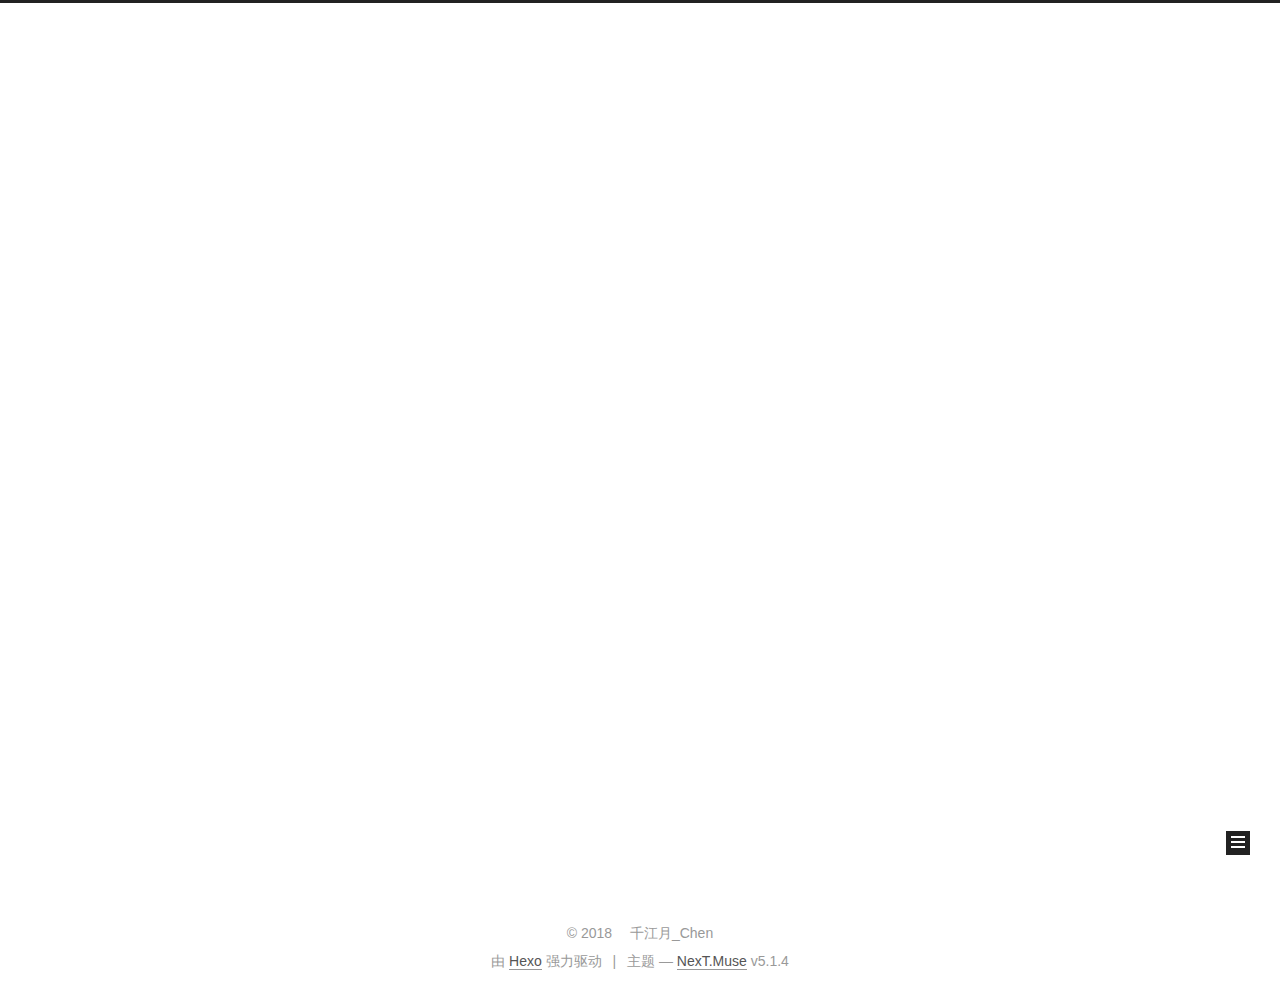
==== index.html @ f5b62c7f "Site updated: 2018-09-10 13:41:51" ====
<!DOCTYPE html>



  


<html class="theme-next muse use-motion" lang="zh-Hans">
<head>
  <meta charset="UTF-8"/>
<meta http-equiv="X-UA-Compatible" content="IE=edge" />
<meta name="viewport" content="width=device-width, initial-scale=1, maximum-scale=1"/>
<meta name="theme-color" content="#222">









<meta http-equiv="Cache-Control" content="no-transform" />
<meta http-equiv="Cache-Control" content="no-siteapp" />
















  
  
  <link href="/lib/fancybox/source/jquery.fancybox.css?v=2.1.5" rel="stylesheet" type="text/css" />







<link href="/lib/font-awesome/css/font-awesome.min.css?v=4.6.2" rel="stylesheet" type="text/css" />

<link href="/css/main.css?v=5.1.4" rel="stylesheet" type="text/css" />


  <link rel="apple-touch-icon" sizes="180x180" href="/images/apple-touch-icon-next.png?v=5.1.4">


  <link rel="icon" type="image/png" sizes="32x32" href="/images/favicon-32x32-next.png?v=5.1.4">


  <link rel="icon" type="image/png" sizes="16x16" href="/images/favicon-16x16-next.png?v=5.1.4">


  <link rel="mask-icon" href="/images/logo.svg?v=5.1.4" color="#222">





  <meta name="keywords" content="Hexo, NexT" />










<meta name="keywords" content="快乐 简单 进步">
<meta property="og:type" content="website">
<meta property="og:title" content="千江月_Chen 的马上世界">
<meta property="og:url" content="http://yoursite.com/index.html">
<meta property="og:site_name" content="千江月_Chen 的马上世界">
<meta property="og:locale" content="zh-Hans">
<meta name="twitter:card" content="summary">
<meta name="twitter:title" content="千江月_Chen 的马上世界">



<script type="text/javascript" id="hexo.configurations">
  var NexT = window.NexT || {};
  var CONFIG = {
    root: '/',
    scheme: 'Muse',
    version: '5.1.4',
    sidebar: {"position":"left","display":"post","offset":12,"b2t":false,"scrollpercent":false,"onmobile":false},
    fancybox: true,
    tabs: true,
    motion: {"enable":true,"async":false,"transition":{"post_block":"fadeIn","post_header":"slideDownIn","post_body":"slideDownIn","coll_header":"slideLeftIn","sidebar":"slideUpIn"}},
    duoshuo: {
      userId: '0',
      author: '博主'
    },
    algolia: {
      applicationID: '',
      apiKey: '',
      indexName: '',
      hits: {"per_page":10},
      labels: {"input_placeholder":"Search for Posts","hits_empty":"We didn't find any results for the search: ${query}","hits_stats":"${hits} results found in ${time} ms"}
    }
  };
</script>



  <link rel="canonical" href="http://yoursite.com/"/>





  <title>千江月_Chen 的马上世界</title>
  








</head>

<body itemscope itemtype="http://schema.org/WebPage" lang="zh-Hans">

  
  
    
  

  <div class="container sidebar-position-left 
  page-home">
    <div class="headband"></div>

    <header id="header" class="header" itemscope itemtype="http://schema.org/WPHeader">
      <div class="header-inner"><div class="site-brand-wrapper">
  <div class="site-meta ">
    

    <div class="custom-logo-site-title">
      <a href="/"  class="brand" rel="start">
        <span class="logo-line-before"><i></i></span>
        <span class="site-title">千江月_Chen 的马上世界</span>
        <span class="logo-line-after"><i></i></span>
      </a>
    </div>
      
        <p class="site-subtitle"></p>
      
  </div>

  <div class="site-nav-toggle">
    <button>
      <span class="btn-bar"></span>
      <span class="btn-bar"></span>
      <span class="btn-bar"></span>
    </button>
  </div>
</div>

<nav class="site-nav">
  

  
    <ul id="menu" class="menu">
      
        
        <li class="menu-item menu-item-home">
          <a href="/" rel="section">
            
              <i class="menu-item-icon fa fa-fw fa-home"></i> <br />
            
            首页
          </a>
        </li>
      
        
        <li class="menu-item menu-item-archives">
          <a href="/archives/" rel="section">
            
              <i class="menu-item-icon fa fa-fw fa-archive"></i> <br />
            
            归档
          </a>
        </li>
      

      
    </ul>
  

  
</nav>



 </div>
    </header>

    <main id="main" class="main">
      <div class="main-inner">
        <div class="content-wrap">
          <div id="content" class="content">
            
  <section id="posts" class="posts-expand">
    
      

  

  
  
  

  <article class="post post-type-normal" itemscope itemtype="http://schema.org/Article">
  
  
  
  <div class="post-block">
    <link itemprop="mainEntityOfPage" href="http://yoursite.com/2018/09/10/a/">

    <span hidden itemprop="author" itemscope itemtype="http://schema.org/Person">
      <meta itemprop="name" content="千江月_Chen">
      <meta itemprop="description" content="">
      <meta itemprop="image" content="/images/avatar.gif">
    </span>

    <span hidden itemprop="publisher" itemscope itemtype="http://schema.org/Organization">
      <meta itemprop="name" content="千江月_Chen 的马上世界">
    </span>

    
      <header class="post-header">

        
        
          <h1 class="post-title" itemprop="name headline">
                
                <a class="post-title-link" href="/2018/09/10/a/" itemprop="url">a</a></h1>
        

        <div class="post-meta">
          <span class="post-time">
            
              <span class="post-meta-item-icon">
                <i class="fa fa-calendar-o"></i>
              </span>
              
                <span class="post-meta-item-text">发表于</span>
              
              <time title="创建于" itemprop="dateCreated datePublished" datetime="2018-09-10T10:42:17+08:00">
                2018-09-10
              </time>
            

            

            
          </span>

          

          
            
          

          
          

          

          

          

        </div>
      </header>
    

    
    
    
    <div class="post-body" itemprop="articleBody">

      
      

      
        
          
            
          
        
      
    </div>
    
    
    

    

    

    

    <footer class="post-footer">
      

      

      

      
      
        <div class="post-eof"></div>
      
    </footer>
  </div>
  
  
  
  </article>


    
      

  

  
  
  

  <article class="post post-type-normal" itemscope itemtype="http://schema.org/Article">
  
  
  
  <div class="post-block">
    <link itemprop="mainEntityOfPage" href="http://yoursite.com/2018/09/06/Cornerstone Add Repository 闪退/">

    <span hidden itemprop="author" itemscope itemtype="http://schema.org/Person">
      <meta itemprop="name" content="千江月_Chen">
      <meta itemprop="description" content="">
      <meta itemprop="image" content="/images/avatar.gif">
    </span>

    <span hidden itemprop="publisher" itemscope itemtype="http://schema.org/Organization">
      <meta itemprop="name" content="千江月_Chen 的马上世界">
    </span>

    
      <header class="post-header">

        
        
          <h1 class="post-title" itemprop="name headline">
                
                <a class="post-title-link" href="/2018/09/06/Cornerstone Add Repository 闪退/" itemprop="url">Cornerstone Add Repository 闪退</a></h1>
        

        <div class="post-meta">
          <span class="post-time">
            
              <span class="post-meta-item-icon">
                <i class="fa fa-calendar-o"></i>
              </span>
              
                <span class="post-meta-item-text">发表于</span>
              
              <time title="创建于" itemprop="dateCreated datePublished" datetime="2018-09-06T18:21:49+08:00">
                2018-09-06
              </time>
            

            

            
          </span>

          

          
            
          

          
          

          

          

          

        </div>
      </header>
    

    
    
    
    <div class="post-body" itemprop="articleBody">

      
      

      
        
          
            <p>##问题<br>之前使用 Coenerstone 安装时没那么复杂,网上也有很多教程,但是这次安装添加到服务器是总是闪退,部分信息如下:<br><img src="pcc 图1.png" alt="pcc 图1"></p>
<p>此文章首发于<a href="https://www.jianshu.com/p/c44eb525cb67" target="_blank" rel="noopener">简书</a></p>

          
        
      
    </div>
    
    
    

    

    

    

    <footer class="post-footer">
      

      

      

      
      
        <div class="post-eof"></div>
      
    </footer>
  </div>
  
  
  
  </article>


    
  </section>

  


          </div>
          


          

        </div>
        
          
  
  <div class="sidebar-toggle">
    <div class="sidebar-toggle-line-wrap">
      <span class="sidebar-toggle-line sidebar-toggle-line-first"></span>
      <span class="sidebar-toggle-line sidebar-toggle-line-middle"></span>
      <span class="sidebar-toggle-line sidebar-toggle-line-last"></span>
    </div>
  </div>

  <aside id="sidebar" class="sidebar">
    
    <div class="sidebar-inner">

      

      

      <section class="site-overview-wrap sidebar-panel sidebar-panel-active">
        <div class="site-overview">
          <div class="site-author motion-element" itemprop="author" itemscope itemtype="http://schema.org/Person">
            
              <p class="site-author-name" itemprop="name">千江月_Chen</p>
              <p class="site-description motion-element" itemprop="description"></p>
          </div>

          <nav class="site-state motion-element">

            
              <div class="site-state-item site-state-posts">
              
                <a href="/archives/">
              
                  <span class="site-state-item-count">2</span>
                  <span class="site-state-item-name">日志</span>
                </a>
              </div>
            

            

            

          </nav>

          

          

          
          

          
          

          

        </div>
      </section>

      

      

    </div>
  </aside>


        
      </div>
    </main>

    <footer id="footer" class="footer">
      <div class="footer-inner">
        <div class="copyright">&copy; <span itemprop="copyrightYear">2018</span>
  <span class="with-love">
    <i class="fa fa-user"></i>
  </span>
  <span class="author" itemprop="copyrightHolder">千江月_Chen</span>

  
</div>


  <div class="powered-by">由 <a class="theme-link" target="_blank" href="https://hexo.io">Hexo</a> 强力驱动</div>



  <span class="post-meta-divider">|</span>



  <div class="theme-info">主题 &mdash; <a class="theme-link" target="_blank" href="https://github.com/iissnan/hexo-theme-next">NexT.Muse</a> v5.1.4</div>




        







        
      </div>
    </footer>

    
      <div class="back-to-top">
        <i class="fa fa-arrow-up"></i>
        
      </div>
    

    

  </div>

  

<script type="text/javascript">
  if (Object.prototype.toString.call(window.Promise) !== '[object Function]') {
    window.Promise = null;
  }
</script>









  












  
  
    <script type="text/javascript" src="/lib/jquery/index.js?v=2.1.3"></script>
  

  
  
    <script type="text/javascript" src="/lib/fastclick/lib/fastclick.min.js?v=1.0.6"></script>
  

  
  
    <script type="text/javascript" src="/lib/jquery_lazyload/jquery.lazyload.js?v=1.9.7"></script>
  

  
  
    <script type="text/javascript" src="/lib/velocity/velocity.min.js?v=1.2.1"></script>
  

  
  
    <script type="text/javascript" src="/lib/velocity/velocity.ui.min.js?v=1.2.1"></script>
  

  
  
    <script type="text/javascript" src="/lib/fancybox/source/jquery.fancybox.pack.js?v=2.1.5"></script>
  


  


  <script type="text/javascript" src="/js/src/utils.js?v=5.1.4"></script>

  <script type="text/javascript" src="/js/src/motion.js?v=5.1.4"></script>



  
  

  

  


  <script type="text/javascript" src="/js/src/bootstrap.js?v=5.1.4"></script>



  


  




	





  





  












  





  

  

  

  
  

  

  

  

</body>
</html>
---- css/main.css ----
/* normalize.css v3.0.2 | MIT License | git.io/normalize */
html {
  font-family: sans-serif; /* 1 */
  -ms-text-size-adjust: 100%; /* 2 */
  -webkit-text-size-adjust: 100%; /* 2 */
}
body {
  margin: 0;
}
article,
aside,
details,
figcaption,
figure,
footer,
header,
hgroup,
main,
menu,
nav,
section,
summary {
  display: block;
}
audio,
canvas,
progress,
video {
  display: inline-block; /* 1 */
  vertical-align: baseline; /* 2 */
}
audio:not([controls]) {
  display: none;
  height: 0;
}
[hidden],
template {
  display: none;
}
a {
  background-color: transparent;
}
a:active,
a:hover {
  outline: 0;
}
abbr[title] {
  border-bottom: 1px dotted;
}
b,
strong {
  font-weight: bold;
}
dfn {
  font-style: italic;
}
h1 {
  font-size: 2em;
  margin: 0.67em 0;
}
mark {
  background: #ff0;
  color: #000;
}
small {
  font-size: 80%;
}
sub,
sup {
  font-size: 75%;
  line-height: 0;
  position: relative;
  vertical-align: baseline;
}
sup {
  top: -0.5em;
}
sub {
  bottom: -0.25em;
}
img {
  border: 0;
}
svg:not(:root) {
  overflow: hidden;
}
figure {
  margin: 1em 40px;
}
hr {
  -moz-box-sizing: content-box;
  box-sizing: content-box;
  height: 0;
}
pre {
  overflow: auto;
}
code,
kbd,
pre,
samp {
  font-family: monospace, monospace;
  font-size: 1em;
}
button,
input,
optgroup,
select,
textarea {
  color: inherit; /* 1 */
  font: inherit; /* 2 */
  margin: 0; /* 3 */
}
button {
  overflow: visible;
}
button,
select {
  text-transform: none;
}
button,
html input[type="button"],
input[type="reset"],
input[type="submit"] {
  -webkit-appearance: button; /* 2 */
  cursor: pointer; /* 3 */
}
button[disabled],
html input[disabled] {
  cursor: default;
}
button::-moz-focus-inner,
input::-moz-focus-inner {
  border: 0;
  padding: 0;
}
input {
  line-height: normal;
}
input[type="checkbox"],
input[type="radio"] {
  box-sizing: border-box; /* 1 */
  padding: 0; /* 2 */
}
input[type="number"]::-webkit-inner-spin-button,
input[type="number"]::-webkit-outer-spin-button {
  height: auto;
}
input[type="search"] {
  -webkit-appearance: textfield; /* 1 */
  -moz-box-sizing: content-box;
  -webkit-box-sizing: content-box; /* 2 */
  box-sizing: content-box;
}
input[type="search"]::-webkit-search-cancel-button,
input[type="search"]::-webkit-search-decoration {
  -webkit-appearance: none;
}
fieldset {
  border: 1px solid #c0c0c0;
  margin: 0 2px;
  padding: 0.35em 0.625em 0.75em;
}
legend {
  border: 0; /* 1 */
  padding: 0; /* 2 */
}
textarea {
  overflow: auto;
}
optgroup {
  font-weight: bold;
}
table {
  border-collapse: collapse;
  border-spacing: 0;
}
td,
th {
  padding: 0;
}
::selection {
  background: #262a30;
  color: #fff;
}
body {
  position: relative;
  font-family: 'Lato', "PingFang SC", "Microsoft YaHei", sans-serif;
  font-size: 14px;
  line-height: 2;
  color: #555;
  background: #fff;
}
@media (max-width: 767px) {
  body {
    padding-right: 0 !important;
  }
}
@media (min-width: 768px) and (max-width: 991px) {
  body {
    padding-right: 0 !important;
  }
}
@media (min-width: 1600px) {
  body {
    font-size: 16px;
  }
}
h1,
h2,
h3,
h4,
h5,
h6 {
  margin: 0;
  padding: 0;
  font-weight: bold;
  line-height: 1.5;
  font-family: 'Lato', "PingFang SC", "Microsoft YaHei", sans-serif;
}
h2,
h3,
h4,
h5,
h6 {
  margin: 20px 0 15px;
}
h1 {
  font-size: 22px;
}
@media (max-width: 767px) {
  h1 {
    font-size: 18px;
  }
}
h2 {
  font-size: 20px;
}
@media (max-width: 767px) {
  h2 {
    font-size: 16px;
  }
}
h3 {
  font-size: 18px;
}
@media (max-width: 767px) {
  h3 {
    font-size: 14px;
  }
}
h4 {
  font-size: 16px;
}
@media (max-width: 767px) {
  h4 {
    font-size: 12px;
  }
}
h5 {
  font-size: 14px;
}
@media (max-width: 767px) {
  h5 {
    font-size: 10px;
  }
}
h6 {
  font-size: 12px;
}
@media (max-width: 767px) {
  h6 {
    font-size: 8px;
  }
}
p {
  margin: 0 0 20px 0;
}
a {
  color: #555;
  text-decoration: none;
  outline: none;
  border-bottom: 1px solid #999;
  word-wrap: break-word;
}
a:hover {
  color: #222;
  border-bottom-color: #222;
}
blockquote {
  margin: 0;
  padding: 0;
}
img {
  display: block;
  margin: auto;
  max-width: 100%;
  height: auto;
}
hr {
  margin: 40px 0;
  height: 3px;
  border: none;
  background-color: #ddd;
  background-image: repeating-linear-gradient(-45deg, #fff, #fff 4px, transparent 4px, transparent 8px);
}
blockquote {
  padding: 0 15px;
  color: #666;
  border-left: 4px solid #ddd;
}
blockquote cite::before {
  content: "-";
  padding: 0 5px;
}
dt {
  font-weight: 700;
}
dd {
  margin: 0;
  padding: 0;
}
kbd {
  border: 1px solid #ccc;
  border-radius: 0.2em;
  box-shadow: 0.1em 0.1em 0.2em rgba(0,0,0,0.1);
  background-color: #f9f9f9;
  font-family: inherit;
  background-image: -webkit-linear-gradient(top, #eee, #fff, #eee);
  padding: 0.1em 0.3em;
  white-space: nowrap;
}
.text-left {
  text-align: left;
}
.text-center {
  text-align: center;
}
.text-right {
  text-align: right;
}
.text-justify {
  text-align: justify;
}
.text-nowrap {
  white-space: nowrap;
}
.text-lowercase {
  text-transform: lowercase;
}
.text-uppercase {
  text-transform: uppercase;
}
.text-capitalize {
  text-transform: capitalize;
}
.center-block {
  display: block;
  margin-left: auto;
  margin-right: auto;
}
.clearfix:before,
.clearfix:after {
  content: " ";
  display: table;
}
.clearfix:after {
  clear: both;
}
.pullquote {
  width: 45%;
}
.pullquote.left {
  float: left;
  margin-left: 5px;
  margin-right: 10px;
}
.pullquote.right {
  float: right;
  margin-left: 10px;
  margin-right: 5px;
}
.affix.affix.affix {
  position: fixed;
}
.translation {
  margin-top: -20px;
  font-size: 14px;
  color: #999;
}
.scrollbar-measure {
  width: 100px;
  height: 100px;
  overflow: scroll;
  position: absolute;
  top: -9999px;
}
.use-motion .motion-element {
  opacity: 0;
}
table {
  margin: 20px 0;
  width: 100%;
  border-collapse: collapse;
  border-spacing: 0;
  border: 1px solid #ddd;
  font-size: 14px;
  table-layout: fixed;
  word-wrap: break-all;
}
table>tbody>tr:nth-of-type(odd) {
  background-color: #f9f9f9;
}
table>tbody>tr:hover {
  background-color: #f5f5f5;
}
caption,
th,
td {
  padding: 8px;
  text-align: left;
  vertical-align: middle;
  font-weight: normal;
}
th,
td {
  border-bottom: 3px solid #ddd;
  border-right: 1px solid #eee;
}
th {
  padding-bottom: 10px;
  font-weight: 700;
}
td {
  border-bottom-width: 1px;
}
html,
body {
  height: 100%;
}
.container {
  position: relative;
  min-height: 100%;
}
.header-inner {
  margin: 0 auto;
  padding: 100px 0 70px;
  width: 700px;
}
@media (min-width: 1600px) {
  .container .header-inner {
    width: 900px;
  }
}
.main {
  padding-bottom: 150px;
}
.main-inner {
  margin: 0 auto;
  width: 700px;
}
@media (min-width: 1600px) {
  .container .main-inner {
    width: 900px;
  }
}
.footer {
  position: absolute;
  left: 0;
  bottom: 0;
  width: 100%;
  min-height: 50px;
}
.footer-inner {
  box-sizing: border-box;
  margin: 20px auto;
  width: 700px;
}
@media (min-width: 1600px) {
  .container .footer-inner {
    width: 900px;
  }
}
pre,
.highlight {
  overflow: auto;
  margin: 20px 0;
  padding: 0;
  font-size: 13px;
  color: #4d4d4c;
  background: #f7f7f7;
  line-height: 1.6;
}
pre,
code {
  font-family: consolas, Menlo, "PingFang SC", "Microsoft YaHei", monospace;
}
code {
  padding: 2px 4px;
  word-wrap: break-word;
  color: #555;
  background: #eee;
  border-radius: 3px;
  font-size: 13px;
}
pre {
  padding: 10px;
}
pre code {
  padding: 0;
  color: #4d4d4c;
  background: none;
  text-shadow: none;
}
.highlight {
  border-radius: 1px;
}
.highlight pre {
  border: none;
  margin: 0;
  padding: 10px 0;
}
.highlight table {
  margin: 0;
  width: auto;
  border: none;
}
.highlight td {
  border: none;
  padding: 0;
}
.highlight figcaption {
  font-size: 1em;
  color: #4d4d4c;
  line-height: 1em;
  margin-bottom: 1em;
}
.highlight figcaption:before,
.highlight figcaption:after {
  content: " ";
  display: table;
}
.highlight figcaption:after {
  clear: both;
}
.highlight figcaption a {
  float: right;
  color: #4d4d4c;
}
.highlight figcaption a:hover {
  border-bottom-color: #4d4d4c;
}
.highlight .gutter pre {
  padding-left: 10px;
  padding-right: 10px;
  color: #869194;
  text-align: right;
  background-color: #eff2f3;
}
.highlight .code pre {
  width: 100%;
  padding-left: 10px;
  padding-right: 10px;
  background-color: #f7f7f7;
}
.highlight .line {
  height: 20px;
}
.gutter {
  -webkit-user-select: none;
  -moz-user-select: none;
  -ms-user-select: none;
  user-select: none;
}
.gist table {
  width: auto;
}
.gist table td {
  border: none;
}
pre .deletion {
  background: #fdd;
}
pre .addition {
  background: #dfd;
}
pre .meta {
  color: #8959a8;
}
pre .comment {
  color: #8e908c;
}
pre .variable,
pre .attribute,
pre .tag,
pre .regexp,
pre .ruby .constant,
pre .xml .tag .title,
pre .xml .pi,
pre .xml .doctype,
pre .html .doctype,
pre .css .id,
pre .css .class,
pre .css .pseudo {
  color: #c82829;
}
pre .number,
pre .preprocessor,
pre .built_in,
pre .literal,
pre .params,
pre .constant,
pre .command {
  color: #f5871f;
}
pre .ruby .class .title,
pre .css .rules .attribute,
pre .string,
pre .value,
pre .inheritance,
pre .header,
pre .ruby .symbol,
pre .xml .cdata,
pre .special,
pre .number,
pre .formula {
  color: #718c00;
}
pre .title,
pre .css .hexcolor {
  color: #3e999f;
}
pre .function,
pre .python .decorator,
pre .python .title,
pre .ruby .function .title,
pre .ruby .title .keyword,
pre .perl .sub,
pre .javascript .title,
pre .coffeescript .title {
  color: #4271ae;
}
pre .keyword,
pre .javascript .function {
  color: #8959a8;
}
.full-image.full-image.full-image.full-image {
  border: none;
  max-width: 100%;
  width: auto;
  margin: 20px auto 25px;
}
@media (min-width: 992px) {
  .full-image.full-image.full-image.full-image {
    max-width: none;
    width: 110%;
    margin: 25px -5%;
  }
}
.blockquote-center,
.page-home .post-type-quote blockquote,
.page-post-detail .post-type-quote blockquote {
  position: relative;
  margin: 40px 0;
  padding: 0;
  border-left: none;
  text-align: center;
}
.blockquote-center::before,
.page-home .post-type-quote blockquote::before,
.page-post-detail .post-type-quote blockquote::before,
.blockquote-center::after,
.page-home .post-type-quote blockquote::after,
.page-post-detail .post-type-quote blockquote::after {
  position: absolute;
  content: ' ';
  display: block;
  width: 100%;
  height: 24px;
  opacity: 0.2;
  background-repeat: no-repeat;
  background-position: 0 -6px;
  background-size: 22px 22px;
}
.blockquote-center::before,
.page-home .post-type-quote blockquote::before,
.page-post-detail .post-type-quote blockquote::before {
  top: -20px;
  background-image: url("../images/quote-l.svg");
  border-top: 1px solid #ccc;
}
.blockquote-center::after,
.page-home .post-type-quote blockquote::after,
.page-post-detail .post-type-quote blockquote::after {
  bottom: -20px;
  background-image: url("../images/quote-r.svg");
  border-bottom: 1px solid #ccc;
  background-position: 100% 8px;
}
.blockquote-center p,
.page-home .post-type-quote blockquote p,
.page-post-detail .post-type-quote blockquote p,
.blockquote-center div,
.page-home .post-type-quote blockquote div,
.page-post-detail .post-type-quote blockquote div {
  text-align: center;
}
.post .post-body .group-picture img {
  box-sizing: border-box;
  padding: 0 3px;
  border: none;
}
.post .group-picture-row {
  overflow: hidden;
  margin-top: 6px;
}
.post .group-picture-row:first-child {
  margin-top: 0;
}
.post .group-picture-column {
  float: left;
}
.page-post-detail .post-body .group-picture-column {
  float: none;
  margin-top: 10px;
  width: auto !important;
}
.page-post-detail .post-body .group-picture-column img {
  margin: 0 auto;
}
.page-archive .group-picture-container {
  overflow: hidden;
}
.page-archive .group-picture-row {
  float: left;
}
.page-archive .group-picture-row:first-child {
  margin-top: 6px;
}
.page-archive .group-picture-column {
  max-width: 150px;
  max-height: 150px;
}
.post-body .note {
  position: relative;
  padding: 15px;
  margin-bottom: 20px;
  border: 1px solid #eee;
  border-left-width: 5px;
  border-radius: 3px;
}
.post-body .note h2,
.post-body .note h3,
.post-body .note h4,
.post-body .note h5,
.post-body .note h6 {
  margin-top: 0;
  margin-bottom: 0;
  border-bottom: initial;
  padding-top: 0 !important;
}
.post-body .note p:first-child,
.post-body .note ul:first-child,
.post-body .note ol:first-child,
.post-body .note table:first-child,
.post-body .note pre:first-child,
.post-body .note blockquote:first-child {
  margin-top: 0;
}
.post-body .note p:last-child,
.post-body .note ul:last-child,
.post-body .note ol:last-child,
.post-body .note table:last-child,
.post-body .note pre:last-child,
.post-body .note blockquote:last-child {
  margin-bottom: 0;
}
.post-body .note.default {
  border-left-color: #777;
}
.post-body .note.default h2,
.post-body .note.default h3,
.post-body .note.default h4,
.post-body .note.default h5,
.post-body .note.default h6 {
  color: #777;
}
.post-body .note.primary {
  border-left-color: #6f42c1;
}
.post-body .note.primary h2,
.post-body .note.primary h3,
.post-body .note.primary h4,
.post-body .note.primary h5,
.post-body .note.primary h6 {
  color: #6f42c1;
}
.post-body .note.info {
  border-left-color: #428bca;
}
.post-body .note.info h2,
.post-body .note.info h3,
.post-body .note.info h4,
.post-body .note.info h5,
.post-body .note.info h6 {
  color: #428bca;
}
.post-body .note.success {
  border-left-color: #5cb85c;
}
.post-body .note.success h2,
.post-body .note.success h3,
.post-body .note.success h4,
.post-body .note.success h5,
.post-body .note.success h6 {
  color: #5cb85c;
}
.post-body .note.warning {
  border-left-color: #f0ad4e;
}
.post-body .note.warning h2,
.post-body .note.warning h3,
.post-body .note.warning h4,
.post-body .note.warning h5,
.post-body .note.warning h6 {
  color: #f0ad4e;
}
.post-body .note.danger {
  border-left-color: #d9534f;
}
.post-body .note.danger h2,
.post-body .note.danger h3,
.post-body .note.danger h4,
.post-body .note.danger h5,
.post-body .note.danger h6 {
  color: #d9534f;
}
.post-body .label {
  display: inline;
  padding: 0 2px;
  white-space: nowrap;
}
.post-body .label.default {
  background-color: #f0f0f0;
}
.post-body .label.primary {
  background-color: #efe6f7;
}
.post-body .label.info {
  background-color: #e5f2f8;
}
.post-body .label.success {
  background-color: #e7f4e9;
}
.post-body .label.warning {
  background-color: #fcf6e1;
}
.post-body .label.danger {
  background-color: #fae8eb;
}
.post-body .tabs {
  position: relative;
  display: block;
  margin-bottom: 20px;
  padding-top: 10px;
}
.post-body .tabs ul.nav-tabs {
  margin: 0;
  padding: 0;
  display: flex;
  margin-bottom: -1px;
}
@media (max-width: 413px) {
  .post-body .tabs ul.nav-tabs {
    display: block;
    margin-bottom: 5px;
  }
}
.post-body .tabs ul.nav-tabs li.tab {
  list-style-type: none !important;
  margin: 0 0.25em 0 0;
  border-top: 3px solid transparent;
  border-left: 1px solid transparent;
  border-right: 1px solid transparent;
}
@media (max-width: 413px) {
  .post-body .tabs ul.nav-tabs li.tab {
    margin: initial;
    border-top: 1px solid transparent;
    border-left: 3px solid transparent;
    border-right: 1px solid transparent;
    border-bottom: 1px solid transparent;
  }
}
.post-body .tabs ul.nav-tabs li.tab a {
  outline: 0;
  border-bottom: initial;
  display: block;
  line-height: 1.8em;
  padding: 0.25em 0.75em;
  transition-duration: 0.2s;
  transition-timing-function: ease-out;
  transition-delay: 0s;
}
.post-body .tabs ul.nav-tabs li.tab a i {
  width: 1.285714285714286em;
}
.post-body .tabs ul.nav-tabs li.tab.active {
  border-top: 3px solid #fc6423;
  border-left: 1px solid #ddd;
  border-right: 1px solid #ddd;
  background-color: #fff;
}
@media (max-width: 413px) {
  .post-body .tabs ul.nav-tabs li.tab.active {
    border-top: 1px solid #ddd;
    border-left: 3px solid #fc6423;
    border-right: 1px solid #ddd;
    border-bottom: 1px solid #ddd;
  }
}
.post-body .tabs ul.nav-tabs li.tab.active a {
  cursor: default;
  color: #555;
}
.post-body .tabs .tab-content {
  background-color: #fff;
}
.post-body .tabs .tab-content .tab-pane {
  border: 1px solid #ddd;
  padding: 20px 20px 0 20px;
}
.post-body .tabs .tab-content .tab-pane:not(.active) {
  display: none !important;
}
.post-body .tabs .tab-content .tab-pane.active {
  display: block !important;
}
.btn {
  display: inline-block;
  padding: 0 20px;
  font-size: 14px;
  color: #fff;
  background: #222;
  border: 2px solid #222;
  text-decoration: none;
  border-radius: 0;
  transition-property: background-color;
  transition-duration: 0.2s;
  transition-timing-function: ease-in-out;
  transition-delay: 0s;
  line-height: 2;
}
.btn:hover {
  border-color: #222;
  color: #222;
  background: #fff;
}
.btn +.btn {
  margin: 0 0 8px 8px;
}
.btn .fa-fw {
  width: 1.285714285714286em;
  text-align: left;
}
.btn-bar {
  display: block;
  width: 22px;
  height: 2px;
  background: #555;
  border-radius: 1px;
}
.btn-bar+.btn-bar {
  margin-top: 4px;
}
.pagination {
  margin: 120px 0 40px;
  text-align: center;
  border-top: 1px solid #eee;
}
.page-number-basic,
.pagination .prev,
.pagination .next,
.pagination .page-number,
.pagination .space {
  display: inline-block;
  position: relative;
  top: -1px;
  margin: 0 10px;
  padding: 0 11px;
}
@media (max-width: 767px) {
  .page-number-basic,
  .pagination .prev,
  .pagination .next,
  .pagination .page-number,
  .pagination .space {
    margin: 0 5px;
  }
}
.pagination .prev,
.pagination .next,
.pagination .page-number {
  border-bottom: 0;
  border-top: 1px solid #eee;
  transition-property: border-color;
  transition-duration: 0.2s;
  transition-timing-function: ease-in-out;
  transition-delay: 0s;
}
.pagination .prev:hover,
.pagination .next:hover,
.pagination .page-number:hover {
  border-top-color: #222;
}
.pagination .space {
  padding: 0;
  margin: 0;
}
.pagination .prev {
  margin-left: 0;
}
.pagination .next {
  margin-right: 0;
}
.pagination .page-number.current {
  color: #fff;
  background: #ccc;
  border-top-color: #ccc;
}
@media (max-width: 767px) {
  .pagination {
    border-top: none;
  }
  .pagination .prev,
  .pagination .next,
  .pagination .page-number {
    margin-bottom: 10px;
    border-top: 0;
    border-bottom: 1px solid #eee;
    padding: 0 10px;
  }
  .pagination .prev:hover,
  .pagination .next:hover,
  .pagination .page-number:hover {
    border-bottom-color: #222;
  }
}
.comments {
  margin: 60px 20px 0;
}
.tag-cloud {
  text-align: center;
}
.tag-cloud a {
  display: inline-block;
  margin: 10px;
}
.back-to-top {
  box-sizing: border-box;
  position: fixed;
  bottom: -100px;
  right: 30px;
  z-index: 1050;
  padding: 0 6px;
  width: 24px;
  background: #222;
  font-size: 12px;
  opacity: 1;
  color: #fff;
  cursor: pointer;
  text-align: center;
  -webkit-transform: translateZ(0);
  transition-property: bottom;
  transition-duration: 0.2s;
  transition-timing-function: ease-in-out;
  transition-delay: 0s;
}
@media (min-width: 768px) and (max-width: 991px) {
  .back-to-top {
    display: none !important;
  }
}
@media (max-width: 767px) {
  .back-to-top {
    display: none !important;
  }
}
.back-to-top.back-to-top-on {
  bottom: 19px;
}
.header {
  background: transparent;
}
.header-inner {
  position: relative;
}
.headband {
  height: 3px;
  background: #222;
}
.site-meta {
  margin: 0;
  text-align: center;
}
@media (max-width: 767px) {
  .site-meta {
    text-align: center;
  }
}
.brand {
  position: relative;
  display: inline-block;
  padding: 0 40px;
  color: #fff;
  background: #222;
  border-bottom: none;
}
.brand:hover {
  color: #fff;
}
.logo {
  display: inline-block;
  margin-right: 5px;
  line-height: 36px;
  vertical-align: top;
}
.site-title {
  display: inline-block;
  vertical-align: top;
  line-height: 36px;
  font-size: 20px;
  font-weight: normal;
  font-family: 'Lato', "PingFang SC", "Microsoft YaHei", sans-serif;
}
.site-subtitle {
  margin-top: 10px;
  font-size: 13px;
  color: #999;
}
.use-motion .brand {
  opacity: 0;
}
.use-motion .logo,
.use-motion .site-title,
.use-motion .site-subtitle {
  opacity: 0;
  position: relative;
  top: -10px;
}
.site-nav-toggle {
  display: none;
  position: absolute;
  top: 10px;
  left: 10px;
}
@media (max-width: 767px) {
  .site-nav-toggle {
    display: block;
  }
}
.site-nav-toggle button {
  margin-top: 2px;
  padding: 9px 10px;
  background: transparent;
  border: none;
}
@media (max-width: 767px) {
  .site-nav {
    display: none;
    margin: 0 -10px;
    padding: 0 10px;
    clear: both;
    border-top: 1px solid #ddd;
  }
}
@media (min-width: 768px) and (max-width: 991px) {
  .site-nav {
    display: block !important;
  }
}
@media (min-width: 992px) {
  .site-nav {
    display: block !important;
  }
}
.menu {
  margin-top: 20px;
  padding-left: 0;
  text-align: center;
}
.menu .menu-item {
  display: inline-block;
  margin: 0 10px;
  list-style: none;
}
@media screen and (max-width: 767px) {
  .menu .menu-item {
    margin-top: 10px;
  }
}
.menu .menu-item a {
  display: block;
  font-size: 13px;
  line-height: inherit;
  border-bottom: 1px solid transparent;
  transition-property: border-color;
  transition-duration: 0.2s;
  transition-timing-function: ease-in-out;
  transition-delay: 0s;
}
.menu .menu-item a:hover {
  border-bottom-color: #222;
}
.menu .menu-item .fa {
  margin-right: 5px;
}
.use-motion .menu-item {
  opacity: 0;
}
.post-body {
  font-family: 'Lato', "PingFang SC", "Microsoft YaHei", sans-serif;
}
@media (max-width: 767px) {
  .post-body {
    word-break: break-word;
  }
}
.post-body .fancybox img {
  display: block !important;
  margin: 0 auto;
  cursor: pointer;
  cursor: zoom-in;
  cursor: -webkit-zoom-in;
}
.post-body .image-caption,
.post-body .figure .caption {
  margin: -20px auto 15px;
  text-align: center;
  font-size: 14px;
  color: #999;
  font-weight: bold;
  line-height: 1;
}
.post-sticky-flag {
  display: inline-block;
  font-size: 16px;
  -ms-transform: rotate(30deg);
  -webkit-transform: rotate(30deg);
  -moz-transform: rotate(30deg);
  -ms-transform: rotate(30deg);
  -o-transform: rotate(30deg);
  transform: rotate(30deg);
}
.use-motion .post-block,
.use-motion .pagination,
.use-motion .comments {
  opacity: 0;
}
.use-motion .post-header {
  opacity: 0;
}
.use-motion .post-body {
  opacity: 0;
}
.use-motion .collection-title {
  opacity: 0;
}
.posts-expand {
  padding-top: 40px;
}
@media (max-width: 767px) {
  .posts-expand {
    margin: 0 20px;
  }
  .post-body pre .gutter pre {
    padding-right: 10px;
  }
  .post-body .highlight {
    margin-left: 0px;
    margin-right: 0px;
    padding: 0;
  }
  .post-body .highlight .gutter pre {
    padding-right: 10px;
  }
}
@media (min-width: 992px) {
  .posts-expand .post-body {
    text-align: justify;
  }
}
.posts-expand .post-body h2,
.posts-expand .post-body h3,
.posts-expand .post-body h4,
.posts-expand .post-body h5,
.posts-expand .post-body h6 {
  padding-top: 10px;
}
.posts-expand .post-body h2 .header-anchor,
.posts-expand .post-body h3 .header-anchor,
.posts-expand .post-body h4 .header-anchor,
.posts-expand .post-body h5 .header-anchor,
.posts-expand .post-body h6 .header-anchor {
  float: right;
  margin-left: 10px;
  color: #ccc;
  border-bottom-style: none;
  visibility: hidden;
}
.posts-expand .post-body h2 .header-anchor:hover,
.posts-expand .post-body h3 .header-anchor:hover,
.posts-expand .post-body h4 .header-anchor:hover,
.posts-expand .post-body h5 .header-anchor:hover,
.posts-expand .post-body h6 .header-anchor:hover {
  color: inherit;
}
.posts-expand .post-body h2:hover .header-anchor,
.posts-expand .post-body h3:hover .header-anchor,
.posts-expand .post-body h4:hover .header-anchor,
.posts-expand .post-body h5:hover .header-anchor,
.posts-expand .post-body h6:hover .header-anchor {
  visibility: visible;
}
.posts-expand .post-body ul li {
  list-style: circle;
}
.posts-expand .post-body img {
  box-sizing: border-box;
  margin: auto;
  padding: 3px;
  border: 1px solid #ddd;
}
.posts-expand .post-body .fancybox img {
  margin: 0 auto 25px;
}
@media (max-width: 767px) {
  .posts-collapse {
    margin: 0 20px;
  }
  .posts-collapse .post-title,
  .posts-collapse .post-meta {
    display: block;
    width: auto;
    text-align: left;
  }
}
.posts-collapse {
  position: relative;
  z-index: 1010;
  margin-left: 55px;
}
.posts-collapse::after {
  content: " ";
  position: absolute;
  top: 20px;
  left: 0;
  margin-left: -2px;
  width: 4px;
  height: 100%;
  background: #f5f5f5;
  z-index: -1;
}
@media (max-width: 767px) {
  .posts-collapse {
    margin: 0 20px;
  }
}
.posts-collapse .collection-title {
  position: relative;
  margin: 60px 0;
}
.posts-collapse .collection-title h1,
.posts-collapse .collection-title h2 {
  margin-left: 20px;
}
.posts-collapse .collection-title small {
  color: #bbb;
  margin-left: 5px;
}
.posts-collapse .collection-title::before {
  content: " ";
  position: absolute;
  left: 0;
  top: 50%;
  margin-left: -4px;
  margin-top: -4px;
  width: 8px;
  height: 8px;
  background: #bbb;
  border-radius: 50%;
}
.posts-collapse .post {
  margin: 30px 0;
}
.posts-collapse .post-header {
  position: relative;
  transition-duration: 0.2s;
  transition-timing-function: ease-in-out;
  transition-delay: 0s;
  transition-property: border;
  border-bottom: 1px dashed #ccc;
}
.posts-collapse .post-header::before {
  content: " ";
  position: absolute;
  left: 0;
  top: 12px;
  width: 6px;
  height: 6px;
  margin-left: -4px;
  background: #bbb;
  border-radius: 50%;
  border: 1px solid #fff;
  transition-duration: 0.2s;
  transition-timing-function: ease-in-out;
  transition-delay: 0s;
  transition-property: background;
}
.posts-collapse .post-header:hover {
  border-bottom-color: #666;
}
.posts-collapse .post-header:hover::before {
  background: #222;
}
.posts-collapse .post-meta {
  position: absolute;
  font-size: 12px;
  left: 20px;
  top: 5px;
}
.posts-collapse .post-comments-count {
  display: none;
}
.posts-collapse .post-title {
  margin-left: 60px;
  font-size: 16px;
  font-weight: normal;
  line-height: inherit;
}
.posts-collapse .post-title::after {
  margin-left: 3px;
  opacity: 0.6;
}
.posts-collapse .post-title a {
  color: #666;
  border-bottom: none;
}
.page-home .post-type-quote .post-header,
.page-post-detail .post-type-quote .post-header,
.page-home .post-type-quote .post-tags,
.page-post-detail .post-type-quote .post-tags {
  display: none;
}
.posts-expand .post-title {
  text-align: center;
  word-break: break-word;
  font-weight: 400;
}
.posts-expand .post-title-link {
  display: inline-block;
  position: relative;
  color: #555;
  border-bottom: none;
  line-height: 1.2;
  vertical-align: top;
}
.posts-expand .post-title-link::before {
  content: "";
  position: absolute;
  width: 100%;
  height: 2px;
  bottom: 0;
  left: 0;
  background-color: #000;
  visibility: hidden;
  -webkit-transform: scaleX(0);
  -moz-transform: scaleX(0);
  -ms-transform: scaleX(0);
  -o-transform: scaleX(0);
  transform: scaleX(0);
  transition-duration: 0.2s;
  transition-timing-function: ease-in-out;
  transition-delay: 0s;
}
.posts-expand .post-title-link:hover::before {
  visibility: visible;
  -webkit-transform: scaleX(1);
  -moz-transform: scaleX(1);
  -ms-transform: scaleX(1);
  -o-transform: scaleX(1);
  transform: scaleX(1);
}
.posts-expand .post-title-link .fa {
  font-size: 16px;
}
.posts-expand .post-meta {
  margin: 3px 0 60px 0;
  color: #999;
  font-family: 'Lato', "PingFang SC", "Microsoft YaHei", sans-serif;
  font-size: 12px;
  text-align: center;
}
.posts-expand .post-meta .post-category-list {
  display: inline-block;
  margin: 0;
  padding: 3px;
}
.posts-expand .post-meta .post-category-list-link {
  color: #999;
}
.posts-expand .post-meta .post-description {
  font-size: 14px;
  margin-top: 2px;
}
.post-meta-divider {
  margin: 0 0.5em;
}
.post-meta-item-icon {
  margin-right: 3px;
}
@media (min-width: 768px) and (max-width: 991px) {
  .post-meta-item-icon {
    display: inline-block;
  }
}
@media (max-width: 767px) {
  .post-meta-item-icon {
    display: inline-block;
  }
}
@media (min-width: 768px) and (max-width: 991px) {
  .post-meta-item-text {
    display: none;
  }
}
@media (max-width: 767px) {
  .post-meta-item-text {
    display: none;
  }
}
@media (max-width: 767px) {
  .posts-expand .post-comments-count {
    display: none;
  }
}
.post-button {
  margin-top: 40px;
}
.posts-expand .post-tags {
  margin-top: 40px;
  text-align: center;
}
.posts-expand .post-tags a {
  display: inline-block;
  margin-right: 10px;
  font-size: 13px;
}
.post-nav {
  display: table;
  margin-top: 15px;
  width: 100%;
  border-top: 1px solid #eee;
}
.post-nav-divider {
  display: table-cell;
  width: 10%;
}
.post-nav-item {
  display: table-cell;
  padding: 10px 0 0 0;
  width: 45%;
  vertical-align: top;
}
.post-nav-item a {
  position: relative;
  display: block;
  line-height: 25px;
  font-size: 14px;
  color: #555;
  border-bottom: none;
}
.post-nav-item a:hover {
  color: #222;
  border-bottom: none;
}
.post-nav-item a:active {
  top: 2px;
}
.post-nav-item .fa {
  position: absolute;
  top: 8px;
  left: 0;
  font-size: 12px;
}
.post-nav-next a {
  padding-left: 15px;
}
.post-nav-prev {
  text-align: right;
}
.post-nav-prev a {
  padding-right: 15px;
}
.post-nav-prev .fa {
  right: 0;
  left: auto;
}
.posts-expand .post-eof {
  display: block;
  margin: 80px auto 60px;
  width: 8%;
  height: 1px;
  background: #ccc;
  text-align: center;
}
.post:last-child .post-eof.post-eof.post-eof {
  display: none;
}
.post-gallery {
  display: table;
  table-layout: fixed;
  width: 100%;
  border-collapse: separate;
}
.post-gallery-row {
  display: table-row;
}
.post-gallery .post-gallery-img {
  display: table-cell;
  text-align: center;
  vertical-align: middle;
  border: none;
}
.post-gallery .post-gallery-img img {
  max-width: 100%;
  max-height: 100%;
  border: none;
}
.fancybox-close,
.fancybox-close:hover {
  border: none;
}
.rtl.post-body p,
.rtl.post-body a,
.rtl.post-body h1,
.rtl.post-body h2,
.rtl.post-body h3,
.rtl.post-body h4,
.rtl.post-body h5,
.rtl.post-body h6,
.rtl.post-body li,
.rtl.post-body ul,
.rtl.post-body ol {
  direction: rtl;
  font-family: UKIJ Ekran;
}
.rtl.post-title {
  font-family: UKIJ Ekran;
}
.sidebar {
  position: fixed;
  right: 0;
  top: 0;
  bottom: 0;
  width: 0;
  z-index: 1040;
  box-shadow: inset 0 2px 6px #000;
  background: #222;
  -webkit-transform: translateZ(0);
}
.sidebar a {
  color: #999;
  border-bottom-color: #555;
}
.sidebar a:hover {
  color: #eee;
}
@media (min-width: 768px) and (max-width: 991px) {
  .sidebar {
    display: none !important;
  }
}
@media (max-width: 767px) {
  .sidebar {
    display: none !important;
  }
}
.sidebar-inner {
  position: relative;
  padding: 20px 10px;
  color: #999;
  text-align: center;
}
.site-overview-wrap {
  overflow: hidden;
}
.site-overview {
  overflow-y: auto;
  overflow-x: hidden;
}
.sidebar-toggle {
  position: fixed;
  right: 30px;
  bottom: 45px;
  width: 14px;
  height: 14px;
  padding: 5px;
  background: #222;
  line-height: 0;
  z-index: 1050;
  cursor: pointer;
  -webkit-transform: translateZ(0);
}
@media (min-width: 768px) and (max-width: 991px) {
  .sidebar-toggle {
    display: none !important;
  }
}
@media (max-width: 767px) {
  .sidebar-toggle {
    display: none !important;
  }
}
.sidebar-toggle-line {
  position: relative;
  display: inline-block;
  vertical-align: top;
  height: 2px;
  width: 100%;
  background: #fff;
  margin-top: 3px;
}
.sidebar-toggle-line:first-child {
  margin-top: 0;
}
.site-author-image {
  display: block;
  margin: 0 auto;
  padding: 2px;
  max-width: 96px;
  height: auto;
  border: 2px solid #333;
}
.site-author-name {
  margin: 5px 0 0;
  text-align: center;
  color: #f5f5f5;
  font-weight: normal;
}
.site-description {
  margin-top: 5px;
  text-align: center;
  font-size: 14px;
  color: #999;
}
.site-state {
  overflow: hidden;
  line-height: 1.4;
  white-space: nowrap;
  text-align: center;
}
.site-state-item {
  display: inline-block;
  padding: 0 15px;
  border-left: 1px solid #333;
}
.site-state-item:first-child {
  border-left: none;
}
.site-state-item a {
  border-bottom: none;
}
.site-state-item-count {
  display: block;
  text-align: center;
  color: inherit;
  font-weight: 600;
  font-size: 18px;
}
.site-state-item-name {
  font-size: 13px;
  color: inherit;
}
.feed-link {
  margin-top: 20px;
}
.feed-link a {
  display: inline-block;
  padding: 0 15px;
  color: #fc6423;
  border: 1px solid #fc6423;
  border-radius: 4px;
}
.feed-link a i {
  color: #fc6423;
  font-size: 14px;
}
.feed-link a:hover {
  color: #fff;
  background: #fc6423;
}
.feed-link a:hover i {
  color: #fff;
}
.links-of-author {
  margin-top: 20px;
}
.links-of-author a {
  display: inline-block;
  vertical-align: middle;
  margin-right: 10px;
  margin-bottom: 10px;
  border-bottom-color: #555;
  font-size: 13px;
}
.links-of-author a:before {
  display: inline-block;
  vertical-align: middle;
  margin-right: 3px;
  content: " ";
  width: 4px;
  height: 4px;
  border-radius: 50%;
  background: #3eeeff;
}
.links-of-blogroll {
  font-size: 13px;
}
.links-of-blogroll-title {
  margin-top: 20px;
  font-size: 14px;
  font-weight: 600;
}
.links-of-blogroll-list {
  margin: 0;
  padding: 0;
  list-style: none;
}
.links-of-blogroll-item {
  padding: 2px 10px;
}
.links-of-blogroll-item a {
  max-width: 280px;
  box-sizing: border-box;
  display: inline-block;
  overflow: hidden;
  white-space: nowrap;
  text-overflow: ellipsis;
}
.sidebar-nav {
  margin: 0 0 20px;
  padding-left: 0;
}
.sidebar-nav li {
  display: inline-block;
  cursor: pointer;
  border-bottom: 1px solid transparent;
  font-size: 14px;
  color: #555;
}
.sidebar-nav li:hover {
  color: #f5f5f5;
}
.page-post-detail .sidebar-nav-toc {
  padding: 0 5px;
}
.page-post-detail .sidebar-nav-overview {
  margin-left: 10px;
}
.sidebar-nav .sidebar-nav-active {
  color: #87daff;
  border-bottom-color: #87daff;
}
.sidebar-nav .sidebar-nav-active:hover {
  color: #87daff;
}
.sidebar-panel {
  display: none;
}
.sidebar-panel-active {
  display: block;
}
.post-toc-empty {
  font-size: 14px;
  color: #666;
}
.post-toc-wrap {
  overflow: hidden;
}
.post-toc {
  overflow: auto;
}
.post-toc ol {
  margin: 0;
  padding: 0 2px 5px 10px;
  text-align: left;
  list-style: none;
  font-size: 14px;
}
.post-toc ol > ol {
  padding-left: 0;
}
.post-toc ol a {
  transition-duration: 0.2s;
  transition-timing-function: ease-in-out;
  transition-delay: 0s;
  transition-property: all;
  color: #999;
  border-bottom-color: #555;
}
.post-toc ol a:hover {
  color: #ccc;
  border-bottom-color: #ccc;
}
.post-toc .nav-item {
  overflow: hidden;
  text-overflow: ellipsis;
  text-align: justify;
  white-space: nowrap;
  line-height: 1.8;
}
.post-toc .nav .nav-child {
  display: none;
}
.post-toc .nav .active > .nav-child {
  display: block;
}
.post-toc .nav .active-current > .nav-child {
  display: block;
}
.post-toc .nav .active-current > .nav-child > .nav-item {
  display: block;
}
.post-toc .nav .active > a {
  color: #87daff;
  border-bottom-color: #87daff;
}
.post-toc .nav .active-current > a {
  color: #87daff;
}
.post-toc .nav .active-current > a:hover {
  color: #87daff;
}
.footer {
  font-size: 14px;
  color: #999;
}
.footer img {
  border: none;
}
.footer-inner {
  text-align: center;
}
.with-love {
  display: inline-block;
  margin: 0 5px;
}
.powered-by,
.theme-info {
  display: inline-block;
}
.cc-license {
  margin-top: 10px;
  text-align: center;
}
.cc-license .cc-opacity {
  opacity: 0.7;
  border-bottom: none;
}
.cc-license .cc-opacity:hover {
  opacity: 0.9;
}
.cc-license img {
  display: inline-block;
}
.theme-next #ds-thread #ds-reset {
  color: #555;
}
.theme-next #ds-thread #ds-reset .ds-replybox {
  margin-bottom: 30px;
}
.theme-next #ds-thread #ds-reset .ds-replybox .ds-avatar,
.theme-next #ds-reset .ds-avatar img {
  box-shadow: none;
}
.theme-next #ds-thread #ds-reset .ds-textarea-wrapper {
  border-color: #c7d4e1;
  background: none;
  border-top-right-radius: 3px;
  border-top-left-radius: 3px;
}
.theme-next #ds-thread #ds-reset .ds-textarea-wrapper textarea {
  height: 60px;
}
.theme-next #ds-reset .ds-rounded-top {
  border-radius: 0;
}
.theme-next #ds-thread #ds-reset .ds-post-toolbar {
  box-sizing: border-box;
  border: 1px solid #c7d4e1;
  background: #f6f8fa;
}
.theme-next #ds-thread #ds-reset .ds-post-options {
  height: 40px;
  border: none;
  background: none;
}
.theme-next #ds-thread #ds-reset .ds-toolbar-buttons {
  top: 11px;
}
.theme-next #ds-thread #ds-reset .ds-sync {
  top: 5px;
}
.theme-next #ds-thread #ds-reset .ds-post-button {
  top: 4px;
  right: 5px;
  width: 90px;
  height: 30px;
  border: 1px solid #c5ced7;
  border-radius: 3px;
  background-image: linear-gradient(#fbfbfc, #f5f7f9);
  color: #60676d;
}
.theme-next #ds-thread #ds-reset .ds-post-button:hover {
  background-position: 0 -30px;
  color: #60676d;
}
.theme-next #ds-thread #ds-reset .ds-comments-info {
  padding: 10px 0;
}
.theme-next #ds-thread #ds-reset .ds-sort {
  display: none;
}
.theme-next #ds-thread #ds-reset li.ds-tab a.ds-current {
  border: none;
  background: #f6f8fa;
  color: #60676d;
}
.theme-next #ds-thread #ds-reset li.ds-tab a.ds-current:hover {
  background-color: #e9f0f7;
  color: #60676d;
}
.theme-next #ds-thread #ds-reset li.ds-tab a {
  border-radius: 2px;
  padding: 5px;
}
.theme-next #ds-thread #ds-reset .ds-login-buttons p {
  color: #999;
  line-height: 36px;
}
.theme-next #ds-thread #ds-reset .ds-login-buttons .ds-service-list li {
  height: 28px;
}
.theme-next #ds-thread #ds-reset .ds-service-list a {
  background: none;
  padding: 5px;
  border: 1px solid;
  border-radius: 3px;
  text-align: center;
}
.theme-next #ds-thread #ds-reset .ds-service-list a:hover {
  color: #fff;
  background: #666;
}
.theme-next #ds-thread #ds-reset .ds-service-list .ds-weibo {
  color: #fc9b00;
  border-color: #fc9b00;
}
.theme-next #ds-thread #ds-reset .ds-service-list .ds-weibo:hover {
  background: #fc9b00;
}
.theme-next #ds-thread #ds-reset .ds-service-list .ds-qq {
  color: #60a3ec;
  border-color: #60a3ec;
}
.theme-next #ds-thread #ds-reset .ds-service-list .ds-qq:hover {
  background: #60a3ec;
}
.theme-next #ds-thread #ds-reset .ds-service-list .ds-renren {
  color: #2e7ac4;
  border-color: #2e7ac4;
}
.theme-next #ds-thread #ds-reset .ds-service-list .ds-renren:hover {
  background: #2e7ac4;
}
.theme-next #ds-thread #ds-reset .ds-service-list .ds-douban {
  color: #37994c;
  border-color: #37994c;
}
.theme-next #ds-thread #ds-reset .ds-service-list .ds-douban:hover {
  background: #37994c;
}
.theme-next #ds-thread #ds-reset .ds-service-list .ds-kaixin {
  color: #fef20d;
  border-color: #fef20d;
}
.theme-next #ds-thread #ds-reset .ds-service-list .ds-kaixin:hover {
  background: #fef20d;
}
.theme-next #ds-thread #ds-reset .ds-service-list .ds-netease {
  color: #f00;
  border-color: #f00;
}
.theme-next #ds-thread #ds-reset .ds-service-list .ds-netease:hover {
  background: #f00;
}
.theme-next #ds-thread #ds-reset .ds-service-list .ds-sohu {
  color: #ffcb05;
  border-color: #ffcb05;
}
.theme-next #ds-thread #ds-reset .ds-service-list .ds-sohu:hover {
  background: #ffcb05;
}
.theme-next #ds-thread #ds-reset .ds-service-list .ds-baidu {
  color: #2831e0;
  border-color: #2831e0;
}
.theme-next #ds-thread #ds-reset .ds-service-list .ds-baidu:hover {
  background: #2831e0;
}
.theme-next #ds-thread #ds-reset .ds-service-list .ds-google {
  color: #166bec;
  border-color: #166bec;
}
.theme-next #ds-thread #ds-reset .ds-service-list .ds-google:hover {
  background: #166bec;
}
.theme-next #ds-thread #ds-reset .ds-service-list .ds-weixin {
  color: #00ce0d;
  border-color: #00ce0d;
}
.theme-next #ds-thread #ds-reset .ds-service-list .ds-weixin:hover {
  background: #00ce0d;
}
.theme-next #ds-thread #ds-reset .ds-service-list .ds-more-services {
  border: none;
}
.theme-next #ds-thread #ds-reset .ds-service-list .ds-more-services:hover {
  background: none;
}
.theme-next #ds-reset .duoshuo-ua-admin {
  display: inline-block;
  color: #f00;
}
.theme-next #ds-reset .duoshuo-ua-platform,
.theme-next #ds-reset .duoshuo-ua-browser {
  color: #ccc;
}
.theme-next #ds-reset .duoshuo-ua-platform .fa,
.theme-next #ds-reset .duoshuo-ua-browser .fa {
  display: inline-block;
  margin-right: 3px;
}
.theme-next #ds-reset .duoshuo-ua-separator {
  display: inline-block;
  margin-left: 5px;
}
.theme-next .this_ua {
  background-color: #ccc !important;
  border-radius: 4px;
  padding: 0 5px !important;
  margin: 1px 1px !important;
  border: 1px solid #bbb !important;
  color: #fff;
  display: inline-block !important;
}
.theme-next .this_ua.admin {
  background-color: #d9534f !important;
  border-color: #d9534f !important;
}
.theme-next .this_ua.platform.iOS,
.theme-next .this_ua.platform.Mac,
.theme-next .this_ua.platform.Windows {
  background-color: #39b3d7 !important;
  border-color: #46b8da !important;
}
.theme-next .this_ua.platform.Linux {
  background-color: #3a3a3a !important;
  border-color: #1f1f1f !important;
}
.theme-next .this_ua.platform.Android {
  background-color: #00c47d !important;
  border-color: #01b171 !important;
}
.theme-next .this_ua.browser.Mobile,
.theme-next .this_ua.browser.Chrome {
  background-color: #5cb85c !important;
  border-color: #4cae4c !important;
}
.theme-next .this_ua.browser.Firefox {
  background-color: #f0ad4e !important;
  border-color: #eea236 !important;
}
.theme-next .this_ua.browser.Maxthon,
.theme-next .this_ua.browser.IE {
  background-color: #428bca !important;
  border-color: #357ebd !important;
}
.theme-next .this_ua.browser.baidu,
.theme-next .this_ua.browser.UCBrowser,
.theme-next .this_ua.browser.Opera {
  background-color: #d9534f !important;
  border-color: #d43f3a !important;
}
.theme-next .this_ua.browser.Android,
.theme-next .this_ua.browser.QQBrowser {
  background-color: #78ace9 !important;
  border-color: #4cae4c !important;
}
.post-spread {
  margin-top: 20px;
  text-align: center;
}
.jiathis_style {
  display: inline-block;
}
.jiathis_style a {
  border: none;
}
.fa {
  font-family: FontAwesome !important;
}
.post-spread {
  margin-top: 20px;
  text-align: center;
}
.bdshare-slide-button-box a {
  border: none;
}
.bdsharebuttonbox {
  display: inline-block;
}
.bdsharebuttonbox a {
  border: none;
}
.local-search-pop-overlay {
  position: fixed;
  width: 100%;
  height: 100%;
  top: 0;
  left: 0;
  z-index: 2080;
  background-color: rgba(0,0,0,0.3);
}
.local-search-popup {
  display: none;
  position: fixed;
  top: 10%;
  left: 50%;
  margin-left: -350px;
  width: 700px;
  height: 80%;
  padding: 0;
  background: #fff;
  color: #333;
  z-index: 9999;
  border-radius: 5px;
}
@media (max-width: 767px) {
  .local-search-popup {
    padding: 0;
    top: 0;
    left: 0;
    margin: 0;
    width: 100%;
    height: 100%;
    border-radius: 0;
  }
}
.local-search-popup ul.search-result-list {
  padding: 0;
  margin: 0 5px;
}
.local-search-popup p.search-result {
  border-bottom: 1px dashed #ccc;
  padding: 5px 0;
}
.local-search-popup a.search-result-title {
  font-weight: bold;
  font-size: 16px;
}
.local-search-popup .search-keyword {
  border-bottom: 1px dashed #f00;
  font-weight: bold;
  color: #f00;
}
.local-search-popup .local-search-header {
  padding: 5px;
  height: 36px;
  background: #f5f5f5;
  border-top-left-radius: 5px;
  border-top-right-radius: 5px;
}
.local-search-popup #local-search-result {
  overflow: auto;
  position: relative;
  padding: 5px 25px;
  height: calc(100% - 55px);
}
.local-search-popup .local-search-input-wrapper {
  display: inline-block;
  width: calc(100% - 90px);
  height: 36px;
  line-height: 36px;
  padding: 0 5px;
}
.local-search-popup .local-search-input-wrapper input {
  padding: 8px 0;
  height: 20px;
  display: block;
  width: 100%;
  outline: none;
  border: none;
  background: transparent;
  vertical-align: middle;
}
.local-search-popup .search-icon,
.local-search-popup .popup-btn-close {
  display: inline-block;
  font-size: 18px;
  color: #999;
  height: 36px;
  width: 18px;
  padding-left: 10px;
  padding-right: 10px;
}
.local-search-popup .search-icon {
  float: left;
}
.local-search-popup .popup-btn-close {
  border-left: 1px solid #eee;
  float: right;
  cursor: pointer;
}
.local-search-popup #no-result {
  position: absolute;
  left: 50%;
  top: 50%;
  -webkit-transform: translate(-50%, -50%);
  -webkit-transform: translate(-50%, -50%);
  -moz-transform: translate(-50%, -50%);
  -ms-transform: translate(-50%, -50%);
  -o-transform: translate(-50%, -50%);
  transform: translate(-50%, -50%);
  color: #ccc;
}
.site-uv,
.site-pv,
.page-pv {
  display: inline-block;
}
.site-uv .busuanzi-value,
.site-pv .busuanzi-value,
.page-pv .busuanzi-value {
  margin: 0 5px;
}
.site-uv {
  margin-right: 10px;
}
.site-uv::after {
  content: "|";
  padding-left: 10px;
}
.page-archive .archive-page-counter {
  position: relative;
  top: 3px;
  left: 20px;
}
@media (max-width: 767px) {
  .page-archive .archive-page-counter {
    top: 5px;
  }
}
.page-archive .posts-collapse .archive-move-on {
  position: absolute;
  top: 11px;
  left: 0;
  margin-left: -6px;
  width: 10px;
  height: 10px;
  opacity: 0.5;
  background: #555;
  border: 1px solid #fff;
  border-radius: 50%;
}
.category-all-page .category-all-title {
  text-align: center;
}
.category-all-page .category-all {
  margin-top: 20px;
}
.category-all-page .category-list {
  margin: 0;
  padding: 0;
  list-style: none;
}
.category-all-page .category-list-item {
  margin: 5px 10px;
}
.category-all-page .category-list-count {
  color: #bbb;
}
.category-all-page .category-list-count:before {
  display: inline;
  content: " (";
}
.category-all-page .category-list-count:after {
  display: inline;
  content: ") ";
}
.category-all-page .category-list-child {
  padding-left: 10px;
}
#schedule ul#event-list {
  padding-left: 30px;
}
#schedule ul#event-list hr {
  margin: 20px 0 45px 0 !important;
  background: #222;
}
#schedule ul#event-list hr:after {
  display: inline-block;
  content: 'NOW';
  background: #222;
  color: #fff;
  font-weight: bold;
  text-align: right;
  padding: 0 5px;
}
#schedule ul#event-list li.event {
  margin: 20px 0px;
  background: #f9f9f9;
  padding-left: 10px;
  min-height: 40px;
}
#schedule ul#event-list li.event h2.event-summary {
  margin: 0;
  padding-bottom: 3px;
}
#schedule ul#event-list li.event h2.event-summary:before {
  display: inline-block;
  font-family: FontAwesome;
  font-size: 8px;
  content: '\f111';
  vertical-align: middle;
  margin-right: 25px;
  color: #bbb;
}
#schedule ul#event-list li.event span.event-relative-time {
  display: inline-block;
  font-size: 12px;
  font-weight: 400;
  padding-left: 12px;
  color: #bbb;
}
#schedule ul#event-list li.event span.event-details {
  display: block;
  color: #bbb;
  margin-left: 56px;
  padding-top: 3px;
  padding-bottom: 6px;
  text-indent: -24px;
  line-height: 18px;
}
#schedule ul#event-list li.event span.event-details:before {
  text-indent: 0;
  display: inline-block;
  width: 14px;
  font-family: FontAwesome;
  text-align: center;
  margin-right: 9px;
  color: #bbb;
}
#schedule ul#event-list li.event span.event-details.event-location:before {
  content: '\f041';
}
#schedule ul#event-list li.event span.event-details.event-duration:before {
  content: '\f017';
}
#schedule ul#event-list li.event-past {
  background: #fcfcfc;
}
#schedule ul#event-list li.event-past > * {
  opacity: 0.6;
}
#schedule ul#event-list li.event-past h2.event-summary {
  color: #bbb;
}
#schedule ul#event-list li.event-past h2.event-summary:before {
  color: #dfdfdf;
}
#schedule ul#event-list li.event-now {
  background: #222;
  color: #fff;
  padding: 15px 0 15px 10px;
}
#schedule ul#event-list li.event-now h2.event-summary:before {
  -webkit-transform: scale(1.2);
  -moz-transform: scale(1.2);
  -ms-transform: scale(1.2);
  -o-transform: scale(1.2);
  transform: scale(1.2);
  color: #fff;
  animation: dot-flash 1s alternate infinite ease-in-out;
}
#schedule ul#event-list li.event-now * {
  color: #fff !important;
}
@-moz-keyframes dot-flash {
  from {
    opacity: 1;
    -webkit-transform: scale(1.1);
    -moz-transform: scale(1.1);
    -ms-transform: scale(1.1);
    -o-transform: scale(1.1);
    transform: scale(1.1);
  }
  to {
    opacity: 0;
    -webkit-transform: scale(1);
    -moz-transform: scale(1);
    -ms-transform: scale(1);
    -o-transform: scale(1);
    transform: scale(1);
  }
}
@-webkit-keyframes dot-flash {
  from {
    opacity: 1;
    -webkit-transform: scale(1.1);
    -moz-transform: scale(1.1);
    -ms-transform: scale(1.1);
    -o-transform: scale(1.1);
    transform: scale(1.1);
  }
  to {
    opacity: 0;
    -webkit-transform: scale(1);
    -moz-transform: scale(1);
    -ms-transform: scale(1);
    -o-transform: scale(1);
    transform: scale(1);
  }
}
@-o-keyframes dot-flash {
  from {
    opacity: 1;
    -webkit-transform: scale(1.1);
    -moz-transform: scale(1.1);
    -ms-transform: scale(1.1);
    -o-transform: scale(1.1);
    transform: scale(1.1);
  }
  to {
    opacity: 0;
    -webkit-transform: scale(1);
    -moz-transform: scale(1);
    -ms-transform: scale(1);
    -o-transform: scale(1);
    transform: scale(1);
  }
}
@keyframes dot-flash {
  from {
    opacity: 1;
    -webkit-transform: scale(1.1);
    -moz-transform: scale(1.1);
    -ms-transform: scale(1.1);
    -o-transform: scale(1.1);
    transform: scale(1.1);
  }
  to {
    opacity: 0;
    -webkit-transform: scale(1);
    -moz-transform: scale(1);
    -ms-transform: scale(1);
    -o-transform: scale(1);
    transform: scale(1);
  }
}
.page-post-detail .sidebar-toggle-line {
  background: #87daff;
}
.page-post-detail .comments {
  overflow: hidden;
}
@media (max-width: 767px) {
  .header-inner,
  .container .main-inner,
  .footer-inner {
    width: auto;
  }
}
embed {
  display: block;
  margin: 0px auto 25px auto;
}
.custom-logo .site-meta-headline {
  text-align: center;
}
.custom-logo .brand {
  background: none;
}
.custom-logo .site-title {
  margin: 10px auto 0;
  font-size: 24px;
  color: #222;
}
.custom-logo .site-title a {
  border: none;
}
.custom-logo-image {
  margin: 0 auto;
  padding: 5px;
  max-width: 150px;
  background: #fff;
}
@media (max-width: 767px) {
  .site-nav {
    position: absolute;
    left: 0;
    top: 52px;
    margin: 0;
    width: 100%;
    padding: 0;
    background: #fff;
    border-bottom: 1px solid #ddd;
    z-index: 1030;
  }
}
@media (max-width: 767px) {
  .menu {
    text-align: left;
  }
}
@media (max-width: 767px) {
  .menu .menu-item {
    display: block;
    margin: 0 10px;
    vertical-align: top;
  }
}
@media (max-width: 767px) {
  .menu .menu-item br {
    display: none;
  }
}
@media (max-width: 767px) {
  .menu .menu-item a {
    padding: 5px 10px;
  }
}
.menu .menu-item .fa {
  margin-right: 0;
}
.site-search form {
  display: none;
}
.links-of-blogroll-inline .links-of-blogroll-item {
  display: inline-block;
}
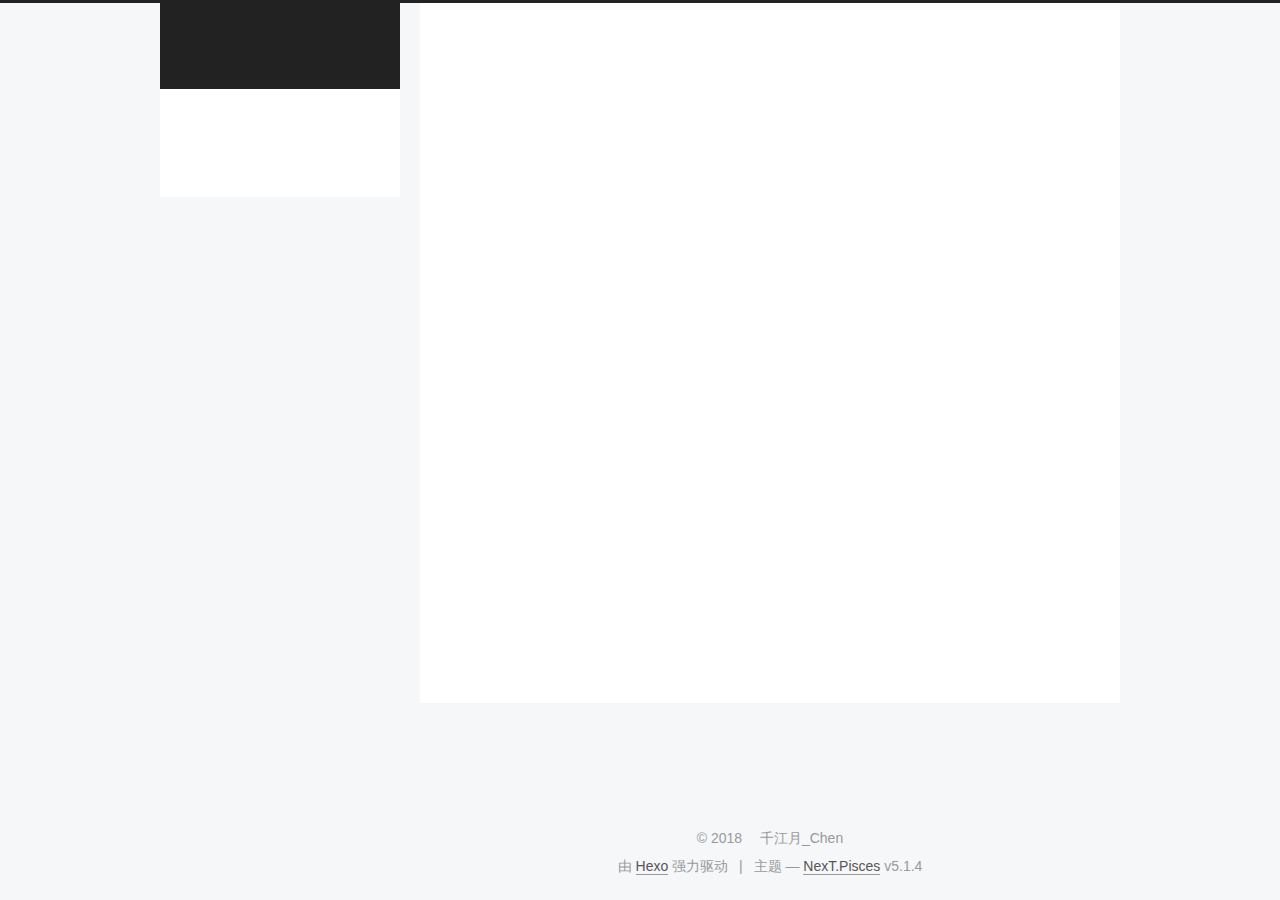
==== commit 773e7735: "Site updated: 2018-09-10 17:17:25" ====
--- a/index.html
+++ b/index.html
@@ -5,7 +5,7 @@
   
 
 
-<html class="theme-next muse use-motion" lang="zh-Hans">
+<html class="theme-next pisces use-motion" lang="zh-Hans">
 <head>
   <meta charset="UTF-8"/>
 <meta http-equiv="X-UA-Compatible" content="IE=edge" />
@@ -79,14 +79,17 @@
 
 
 
-<meta name="keywords" content="快乐 简单 进步">
+<meta name="description" content="千江有水千江月 万里无云万里天">
+<meta name="keywords" content="代码">
 <meta property="og:type" content="website">
-<meta property="og:title" content="千江月_Chen 的马上世界">
+<meta property="og:title" content="马上世界">
 <meta property="og:url" content="http://yoursite.com/index.html">
-<meta property="og:site_name" content="千江月_Chen 的马上世界">
+<meta property="og:site_name" content="马上世界">
+<meta property="og:description" content="千江有水千江月 万里无云万里天">
 <meta property="og:locale" content="zh-Hans">
 <meta name="twitter:card" content="summary">
-<meta name="twitter:title" content="千江月_Chen 的马上世界">
+<meta name="twitter:title" content="马上世界">
+<meta name="twitter:description" content="千江有水千江月 万里无云万里天">
 
 
 
@@ -94,7 +97,7 @@
   var NexT = window.NexT || {};
   var CONFIG = {
     root: '/',
-    scheme: 'Muse',
+    scheme: 'Pisces',
     version: '5.1.4',
     sidebar: {"position":"left","display":"post","offset":12,"b2t":false,"scrollpercent":false,"onmobile":false},
     fancybox: true,
@@ -122,7 +125,7 @@
 
 
 
-  <title>千江月_Chen 的马上世界</title>
+  <title>马上世界</title>
   
 
 
@@ -153,7 +156,7 @@
     <div class="custom-logo-site-title">
       <a href="/"  class="brand" rel="start">
         <span class="logo-line-before"><i></i></span>
-        <span class="site-title">千江月_Chen 的马上世界</span>
+        <span class="site-title">马上世界</span>
         <span class="logo-line-after"><i></i></span>
       </a>
     </div>
@@ -239,7 +242,7 @@
     </span>
 
     <span hidden itemprop="publisher" itemscope itemtype="http://schema.org/Organization">
-      <meta itemprop="name" content="千江月_Chen 的马上世界">
+      <meta itemprop="name" content="马上世界">
     </span>
 
     
@@ -301,8 +304,15 @@
       
         
           
-            
-          
+          
+          
+          <!--noindex-->
+          <div class="post-button text-center">
+            <a class="btn" href="/2018/09/10/a/#more" rel="contents">
+              阅读全文 &raquo;
+            </a>
+          </div>
+          <!--/noindex-->
         
       
     </div>
@@ -358,7 +368,7 @@
     </span>
 
     <span hidden itemprop="publisher" itemscope itemtype="http://schema.org/Organization">
-      <meta itemprop="name" content="千江月_Chen 的马上世界">
+      <meta itemprop="name" content="马上世界">
     </span>
 
     
@@ -420,10 +430,17 @@
       
         
           
-            <p>##问题<br>之前使用 Coenerstone 安装时没那么复杂,网上也有很多教程,但是这次安装添加到服务器是总是闪退,部分信息如下:<br><img src="pcc 图1.png" alt="pcc 图1"></p>
-<p>此文章首发于<a href="https://www.jianshu.com/p/c44eb525cb67" target="_blank" rel="noopener">简书</a></p>
-
-          
+          之前使用 Coenerstone 安装时没那么复杂,网上也有很多教程,但是这次安装添加到服务器是总是闪退,部分信息如下:
+
+刚开始怀疑是 Connerstone  版本的问题,然后各种下载,复制别人,证明无效;接下来参考网上各种教程(大多数倾向于谈论安装的流程),卸载Cornerstone,并把Co
+          ...
+          <!--noindex-->
+          <div class="post-button text-center">
+            <a class="btn" href="/2018/09/06/Cornerstone Add Repository 闪退/#more" rel="contents">
+              阅读全文 &raquo;
+            </a>
+          </div>
+          <!--/noindex-->
         
       
     </div>
@@ -493,7 +510,7 @@
           <div class="site-author motion-element" itemprop="author" itemscope itemtype="http://schema.org/Person">
             
               <p class="site-author-name" itemprop="name">千江月_Chen</p>
-              <p class="site-description motion-element" itemprop="description"></p>
+              <p class="site-description motion-element" itemprop="description">千江有水千江月 万里无云万里天</p>
           </div>
 
           <nav class="site-state motion-element">
@@ -518,6 +535,22 @@
           
 
           
+            <div class="links-of-author motion-element">
+                
+                  <span class="links-of-author-item">
+                    <a href="https://github.com/pcc518" target="_blank" title="GitHub">
+                      
+                        <i class="fa fa-fw fa-github"></i>GitHub</a>
+                  </span>
+                
+                  <span class="links-of-author-item">
+                    <a href="https://www.jianshu.com/u/32f777dfdc52" target="_blank" title="简书">
+                      
+                        <i class="fa fa-fw fa-globe"></i>简书</a>
+                  </span>
+                
+            </div>
+          
 
           
           
@@ -562,7 +595,7 @@
 
 
 
-  <div class="theme-info">主题 &mdash; <a class="theme-link" target="_blank" href="https://github.com/iissnan/hexo-theme-next">NexT.Muse</a> v5.1.4</div>
+  <div class="theme-info">主题 &mdash; <a class="theme-link" target="_blank" href="https://github.com/iissnan/hexo-theme-next">NexT.Pisces</a> v5.1.4</div>
 
 
 
@@ -662,6 +695,13 @@
   
   
 
+
+  <script type="text/javascript" src="/js/src/affix.js?v=5.1.4"></script>
+
+  <script type="text/javascript" src="/js/src/schemes/pisces.js?v=5.1.4"></script>
+
+
+
   
 
   
--- a/css/main.css
+++ b/css/main.css
@@ -189,7 +189,7 @@
   font-size: 14px;
   line-height: 2;
   color: #555;
-  background: #fff;
+  background: #f5f7f9;
 }
 @media (max-width: 767px) {
   body {
@@ -653,8 +653,8 @@
 @media (min-width: 992px) {
   .full-image.full-image.full-image.full-image {
     max-width: none;
-    width: 110%;
-    margin: 25px -5%;
+    width: 118%;
+    margin: 0 -9%;
   }
 }
 .blockquote-center,
@@ -940,11 +940,11 @@
   display: inline-block;
   padding: 0 20px;
   font-size: 14px;
-  color: #fff;
-  background: #222;
-  border: 2px solid #222;
+  color: #555;
+  background: #fff;
+  border: 2px solid #555;
   text-decoration: none;
-  border-radius: 0;
+  border-radius: 2px;
   transition-property: background-color;
   transition-duration: 0.2s;
   transition-timing-function: ease-in-out;
@@ -953,8 +953,8 @@
 }
 .btn:hover {
   border-color: #222;
-  color: #222;
-  background: #fff;
+  color: #fff;
+  background: #222;
 }
 .btn +.btn {
   margin: 0 0 8px 8px;
@@ -1066,7 +1066,7 @@
   width: 24px;
   background: #222;
   font-size: 12px;
-  opacity: 1;
+  opacity: 0.6;
   color: #fff;
   cursor: pointer;
   text-align: center;
@@ -1087,7 +1087,7 @@
   }
 }
 .back-to-top.back-to-top-on {
-  bottom: 19px;
+  bottom: 30px;
 }
 .header {
   background: transparent;
@@ -1136,7 +1136,7 @@
 .site-subtitle {
   margin-top: 10px;
   font-size: 13px;
-  color: #999;
+  color: #ddd;
 }
 .use-motion .brand {
   opacity: 0;
@@ -1209,7 +1209,8 @@
   transition-timing-function: ease-in-out;
   transition-delay: 0s;
 }
-.menu .menu-item a:hover {
+.menu .menu-item a:hover,
+.menu-item-active a {
   border-bottom-color: #222;
 }
 .menu .menu-item .fa {
@@ -1738,20 +1739,20 @@
   display: block;
   margin: 0 auto;
   padding: 2px;
-  max-width: 96px;
+  max-width: 120px;
   height: auto;
-  border: 2px solid #333;
+  border: 1px solid #eee;
 }
 .site-author-name {
-  margin: 5px 0 0;
+  margin: 0;
   text-align: center;
-  color: #f5f5f5;
-  font-weight: normal;
+  color: #222;
+  font-weight: 600;
 }
 .site-description {
-  margin-top: 5px;
+  margin-top: 0;
   text-align: center;
-  font-size: 14px;
+  font-size: 13px;
   color: #999;
 }
 .site-state {
@@ -1763,7 +1764,7 @@
 .site-state-item {
   display: inline-block;
   padding: 0 15px;
-  border-left: 1px solid #333;
+  border-left: 1px solid #eee;
 }
 .site-state-item:first-child {
   border-left: none;
@@ -1776,11 +1777,11 @@
   text-align: center;
   color: inherit;
   font-weight: 600;
-  font-size: 18px;
+  font-size: 16px;
 }
 .site-state-item-name {
   font-size: 13px;
-  color: inherit;
+  color: #999;
 }
 .feed-link {
   margin-top: 20px;
@@ -1822,7 +1823,7 @@
   width: 4px;
   height: 4px;
   border-radius: 50%;
-  background: #3eeeff;
+  background: #67ff8c;
 }
 .links-of-blogroll {
   font-size: 13px;
@@ -1860,7 +1861,7 @@
   color: #555;
 }
 .sidebar-nav li:hover {
-  color: #f5f5f5;
+  color: #fc6423;
 }
 .page-post-detail .sidebar-nav-toc {
   padding: 0 5px;
@@ -1869,11 +1870,11 @@
   margin-left: 10px;
 }
 .sidebar-nav .sidebar-nav-active {
-  color: #87daff;
-  border-bottom-color: #87daff;
+  color: #fc6423;
+  border-bottom-color: #fc6423;
 }
 .sidebar-nav .sidebar-nav-active:hover {
-  color: #87daff;
+  color: #fc6423;
 }
 .sidebar-panel {
   display: none;
@@ -1906,12 +1907,12 @@
   transition-timing-function: ease-in-out;
   transition-delay: 0s;
   transition-property: all;
-  color: #999;
-  border-bottom-color: #555;
+  color: #666;
+  border-bottom-color: #ccc;
 }
 .post-toc ol a:hover {
-  color: #ccc;
-  border-bottom-color: #ccc;
+  color: #000;
+  border-bottom-color: #000;
 }
 .post-toc .nav-item {
   overflow: hidden;
@@ -1933,14 +1934,14 @@
   display: block;
 }
 .post-toc .nav .active > a {
-  color: #87daff;
-  border-bottom-color: #87daff;
+  color: #fc6423;
+  border-bottom-color: #fc6423;
 }
 .post-toc .nav .active-current > a {
-  color: #87daff;
+  color: #fc6423;
 }
 .post-toc .nav .active-current > a:hover {
-  color: #87daff;
+  color: #fc6423;
 }
 .footer {
   font-size: 14px;
@@ -2345,6 +2346,16 @@
   transform: translate(-50%, -50%);
   color: #ccc;
 }
+@media (min-width: 768px) and (max-width: 991px) {
+  .busuanzi-count {
+    width: auto;
+  }
+}
+@media (max-width: 767px) {
+  .busuanzi-count {
+    width: auto;
+  }
+}
 .site-uv,
 .site-pv,
 .page-pv {
@@ -2580,83 +2591,403 @@
   }
 }
 .page-post-detail .sidebar-toggle-line {
-  background: #87daff;
+  background: #fc6423;
 }
 .page-post-detail .comments {
   overflow: hidden;
 }
-@media (max-width: 767px) {
-  .header-inner,
-  .container .main-inner,
+.header {
+  position: relative;
+  margin: 0 auto;
+  width: 960px;
+}
+@media (min-width: 768px) and (max-width: 991px) {
+  .header {
+    width: auto;
+  }
+}
+@media (max-width: 767px) {
+  .header {
+    width: auto;
+  }
+}
+.header-inner {
+  position: absolute;
+  top: 0;
+  overflow: hidden;
+  padding: 0;
+  width: 240px;
+  background: #fff;
+  box-shadow: initial;
+  border-radius: initial;
+}
+@media (min-width: 1600px) {
+  .container .header-inner {
+    width: 240px;
+  }
+}
+@media (min-width: 768px) and (max-width: 991px) {
+  .header-inner {
+    position: relative;
+    width: auto;
+    border-radius: initial;
+  }
+}
+@media (max-width: 767px) {
+  .header-inner {
+    position: relative;
+    width: auto;
+    border-radius: initial;
+  }
+}
+.main:before,
+.main:after {
+  content: " ";
+  display: table;
+}
+.main:after {
+  clear: both;
+}
+@media (min-width: 768px) and (max-width: 991px) {
+  .main {
+    padding-bottom: 100px;
+  }
+}
+@media (max-width: 767px) {
+  .main {
+    padding-bottom: 100px;
+  }
+}
+.container .main-inner {
+  width: 960px;
+}
+@media (min-width: 768px) and (max-width: 991px) {
+  .container .main-inner {
+    width: auto;
+  }
+}
+@media (max-width: 767px) {
+  .container .main-inner {
+    width: auto;
+  }
+}
+.content-wrap {
+  float: right;
+  box-sizing: border-box;
+  padding: 40px;
+  width: 700px;
+  background: #fff;
+  min-height: 700px;
+  box-shadow: initial;
+  border-radius: initial;
+}
+@media (min-width: 768px) and (max-width: 991px) {
+  .content-wrap {
+    width: 100%;
+    padding: 20px;
+    border-radius: initial;
+  }
+}
+@media (max-width: 767px) {
+  .content-wrap {
+    width: 100%;
+    padding: 20px;
+    min-height: auto;
+    border-radius: initial;
+  }
+}
+.sidebar {
+  position: static;
+  float: left;
+  margin-top: 300px;
+  width: 240px;
+  background: #f5f7f9;
+  box-shadow: none;
+}
+@media (min-width: 768px) and (max-width: 991px) {
+  .sidebar {
+    display: none;
+  }
+}
+@media (max-width: 767px) {
+  .sidebar {
+    display: none;
+  }
+}
+.sidebar-toggle {
+  display: none;
+}
+.footer-inner {
+  width: 960px;
+  padding-left: 260px;
+}
+@media (min-width: 768px) and (max-width: 991px) {
   .footer-inner {
     width: auto;
-  }
-}
-embed {
-  display: block;
-  margin: 0px auto 25px auto;
-}
-.custom-logo .site-meta-headline {
-  text-align: center;
-}
-.custom-logo .brand {
+    padding-left: 0 !important;
+    padding-right: 0 !important;
+  }
+}
+@media (max-width: 767px) {
+  .footer-inner {
+    width: auto;
+    padding-left: 0 !important;
+    padding-right: 0 !important;
+  }
+}
+.sidebar-position-right .header-inner {
+  right: 0;
+}
+.sidebar-position-right .content-wrap {
+  float: left;
+}
+.sidebar-position-right .sidebar {
+  float: right;
+}
+.sidebar-position-right .footer-inner {
+  padding-left: 0;
+  padding-right: 260px;
+}
+.site-brand-wrapper {
+  position: relative;
+}
+.site-meta {
+  padding: 20px 0;
+  color: #fff;
+  background: #222;
+}
+@media (min-width: 768px) and (max-width: 991px) {
+  .site-meta {
+    box-shadow: 0 0 16px rgba(0,0,0,0.5);
+  }
+}
+@media (max-width: 767px) {
+  .site-meta {
+    box-shadow: 0 0 16px rgba(0,0,0,0.5);
+  }
+}
+.brand {
+  padding: 0;
   background: none;
 }
-.custom-logo .site-title {
-  margin: 10px auto 0;
-  font-size: 24px;
-  color: #222;
-}
-.custom-logo .site-title a {
-  border: none;
-}
-.custom-logo-image {
-  margin: 0 auto;
-  padding: 5px;
-  max-width: 150px;
-  background: #fff;
-}
-@media (max-width: 767px) {
-  .site-nav {
-    position: absolute;
-    left: 0;
-    top: 52px;
-    margin: 0;
-    width: 100%;
-    padding: 0;
-    background: #fff;
-    border-bottom: 1px solid #ddd;
-    z-index: 1030;
-  }
-}
-@media (max-width: 767px) {
-  .menu {
-    text-align: left;
-  }
-}
-@media (max-width: 767px) {
-  .menu .menu-item {
-    display: block;
-    margin: 0 10px;
-    vertical-align: top;
-  }
-}
-@media (max-width: 767px) {
-  .menu .menu-item br {
-    display: none;
-  }
-}
-@media (max-width: 767px) {
-  .menu .menu-item a {
-    padding: 5px 10px;
-  }
-}
-.menu .menu-item .fa {
-  margin-right: 0;
+.brand:hover {
+  color: #fff;
+}
+.site-subtitle {
+  margin: 10px 10px 0;
+  font-weight: initial;
 }
 .site-search form {
   display: none;
 }
+.site-nav {
+  border-top: none;
+}
+@media (min-width: 768px) and (max-width: 991px) {
+  .site-nav {
+    display: none !important;
+  }
+}
+@media (min-width: 768px) and (max-width: 991px) {
+  .site-nav-on {
+    display: block !important;
+  }
+}
+.menu .menu-item {
+  display: block;
+  margin: 0;
+}
+.menu .menu-item a {
+  position: relative;
+  box-sizing: border-box;
+  padding: 5px 20px;
+  text-align: left;
+  line-height: inherit;
+  transition-property: background-color;
+  transition-duration: 0.2s;
+  transition-timing-function: ease-in-out;
+  transition-delay: 0s;
+}
+.menu .menu-item a:hover,
+.menu-item-active a {
+  background: #f9f9f9;
+  border-bottom-color: #fff;
+}
+.menu .menu-item br {
+  display: none;
+}
+.menu-item-active a:after {
+  content: " ";
+  position: absolute;
+  top: 50%;
+  margin-top: -3px;
+  right: 15px;
+  width: 6px;
+  height: 6px;
+  border-radius: 50%;
+  background-color: #bbb;
+}
+.btn-bar {
+  background-color: #fff;
+}
+.site-nav-toggle {
+  left: 20px;
+  top: 50%;
+  -webkit-transform: translateY(-50%);
+  -webkit-transform: translateY(-50%);
+  -moz-transform: translateY(-50%);
+  -ms-transform: translateY(-50%);
+  -o-transform: translateY(-50%);
+  transform: translateY(-50%);
+}
+@media (min-width: 768px) and (max-width: 991px) {
+  .site-nav-toggle {
+    display: block;
+  }
+}
+.use-motion .sidebar .motion-element {
+  opacity: 1;
+}
+.sidebar {
+  margin-left: -100%;
+  right: auto;
+  bottom: auto;
+  -webkit-transform: none;
+}
+.sidebar-inner {
+  box-sizing: border-box;
+  width: 240px;
+  color: #555;
+  background: #fff;
+  box-shadow: initial;
+  border-radius: initial;
+  opacity: 0;
+}
+.sidebar-inner.affix {
+  position: fixed;
+  top: 12px;
+}
+.sidebar-inner.affix-bottom {
+  position: absolute;
+}
+.site-overview {
+  text-align: left;
+}
+.site-author:before,
+.site-author:after {
+  content: " ";
+  display: table;
+}
+.site-author:after {
+  clear: both;
+}
+.sidebar a {
+  color: #555;
+}
+.sidebar a:hover {
+  color: #222;
+}
+.site-state-item {
+  padding: 0 10px;
+}
+.links-of-author-item a:before {
+  display: none;
+}
+.links-of-author-item a {
+  border-bottom: none;
+  text-decoration: underline;
+}
+.feed-link {
+  border-top: 1px dotted #ccc;
+  border-bottom: 1px dotted #ccc;
+  text-align: center;
+}
+.feed-link a {
+  display: block;
+  color: #fc6423;
+  border: none;
+}
+.feed-link a:hover {
+  background: none;
+  color: #e34603;
+}
+.feed-link a:hover i {
+  color: #e34603;
+}
+.links-of-author {
+  display: flex;
+  flex-wrap: wrap;
+  justify-content: center;
+}
+.links-of-author-item {
+  margin: 5px 0 0;
+  width: 50%;
+}
+.links-of-author-item a {
+  max-width: 216px;
+  box-sizing: border-box;
+  display: inline-block;
+  margin-right: 0;
+  margin-bottom: 0;
+  padding: 0 5px;
+  overflow: hidden;
+  white-space: nowrap;
+  text-overflow: ellipsis;
+}
+.links-of-author-item a {
+  display: block;
+  text-decoration: none;
+}
+.links-of-author-item a:hover {
+  border-radius: 4px;
+  background: #eee;
+}
+.links-of-author-item .fa {
+  margin-right: 2px;
+  font-size: 16px;
+}
+.links-of-author-item .fa-globe {
+  font-size: 15px;
+}
+.links-of-blogroll {
+  text-align: center;
+  margin-top: 20px;
+  padding: 3px 0 0;
+  border-top: 1px dotted #ccc;
+}
+.links-of-blogroll-title {
+  margin-top: 0;
+}
+.links-of-blogroll-item {
+  padding: 0;
+}
+.links-of-blogroll-inline:before,
+.links-of-blogroll-inline:after {
+  content: " ";
+  display: table;
+}
+.links-of-blogroll-inline:after {
+  clear: both;
+}
 .links-of-blogroll-inline .links-of-blogroll-item {
-  display: inline-block;
-}
+  margin: 5px 0 0;
+  width: 50%;
+  display: inline-block;
+  width: unset;
+}
+.links-of-blogroll-inline .links-of-blogroll-item a {
+  max-width: 216px;
+  box-sizing: border-box;
+  display: inline-block;
+  margin-right: 0;
+  margin-bottom: 0;
+  padding: 0 5px;
+  overflow: hidden;
+  white-space: nowrap;
+  text-overflow: ellipsis;
+}
+@media (max-width: 767px) {
+  .post-body {
+    text-align: justify;
+  }
+}
